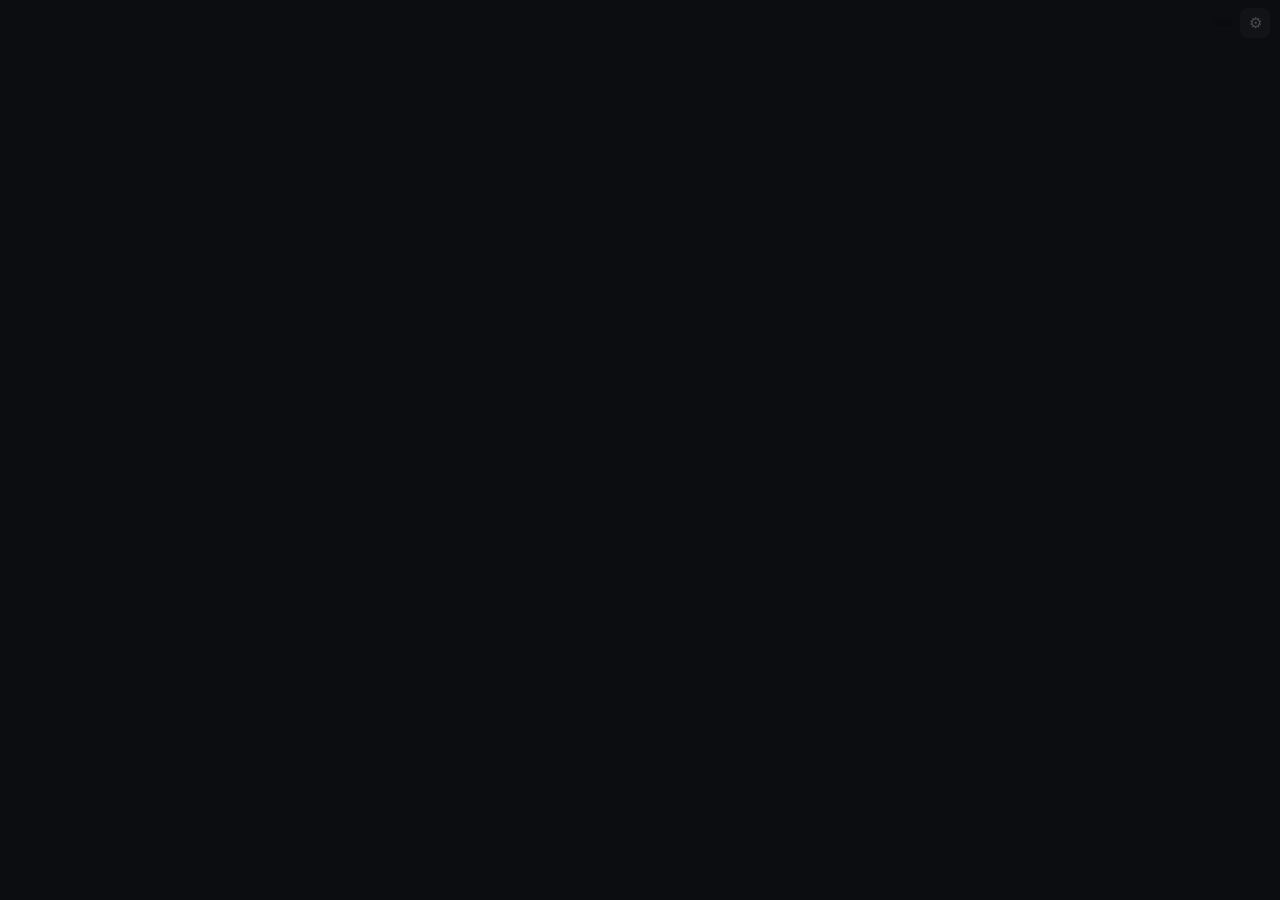
==== api/web/live.html @ dcc01b4a "CamWay: primer respaldo del codigo fuente Servidor (api: FastAPI + MediaMTX), app del TV (tvapp), cl" ====
<!doctype html>
<html lang="es">
<head>
<meta charset="utf-8">
<meta name="viewport" content="width=device-width,initial-scale=1,viewport-fit=cover">
<title>CamWay — En vivo</title>
<style>
  :root{ --bg:#0b0d11; --line:#1c222c; --fg:#e7ecf3; --mut:#8b96a7; --acc:#2ad4e0; --bad:#ef4444; }
  *{box-sizing:border-box}
  html,body{margin:0;height:100%;background:var(--bg);color:var(--fg);
    font:14px system-ui,Segoe UI,Roboto,sans-serif;overflow:hidden;user-select:none}
  /* rejilla: llena la ventana; 2x2 para 4 cámaras, se adapta a más/menos */
  #grid{position:fixed;inset:0;display:grid;gap:3px;padding:3px;
    grid-template-columns:repeat(var(--cols,2),1fr);
    grid-auto-rows:1fr}
  .cell{position:relative;background:#000;border-radius:6px;overflow:hidden;cursor:pointer}
  .cell video{width:100%;height:100%;object-fit:contain;display:block;background:#000}
  .cell .name{position:absolute;left:0;right:0;bottom:0;padding:5px 9px;font-size:13px;font-weight:600;
    color:#fff;background:linear-gradient(transparent,rgba(0,0,0,.75));pointer-events:none;
    white-space:nowrap;overflow:hidden;text-overflow:ellipsis}
  .cell .state{position:absolute;inset:0;display:flex;align-items:center;justify-content:center;
    color:var(--mut);font-size:13px;gap:10px;flex-direction:column;pointer-events:none}
  .cell .state.hidden{display:none}
  .cell .spin{width:38px;height:38px;border-radius:50%;border:3px solid #222c38;border-top-color:var(--acc);
    animation:spin 1s linear infinite}
  @keyframes spin{to{transform:rotate(360deg)}}
  /* maximizado */
  #max{position:fixed;inset:0;background:#000;z-index:20;display:none}
  #max.on{display:block}
  #max video{width:100%;height:100%;object-fit:contain;background:#000}
  #max .name{position:absolute;left:14px;bottom:12px;font-size:18px;font-weight:700;
    text-shadow:0 1px 4px #000;pointer-events:none}
  #max .hint{position:absolute;right:14px;top:12px;font-size:12px;color:var(--mut);
    background:rgba(0,0,0,.5);padding:4px 9px;border-radius:999px}
  /* barra flotante discreta */
  #bar{position:fixed;right:10px;top:8px;z-index:30;display:flex;align-items:center;gap:8px;
    opacity:.25;transition:opacity .2s}
  #bar:hover{opacity:1}
  #bar .st{font-size:12px;color:var(--mut);background:rgba(0,0,0,.5);padding:3px 9px;border-radius:999px}
  #bar button{border:0;border-radius:8px;background:rgba(255,255,255,.12);color:#fff;
    width:30px;height:30px;font-size:15px;cursor:pointer}
  #bar button:hover{background:rgba(255,255,255,.25)}
  #empty{position:fixed;inset:0;display:none;flex-direction:column;align-items:center;justify-content:center;gap:14px;text-align:center;padding:24px}
  #empty.on{display:flex}
  #empty .logo{font-size:30px;font-weight:800}
  #empty .logo .w{color:var(--acc)}
  #empty a,#empty button{color:#fff;background:var(--acc);border:0;border-radius:8px;padding:9px 16px;font:inherit;cursor:pointer;text-decoration:none}
  #empty .mut{color:var(--mut);max-width:460px}
</style>
</head>
<body>
  <div id="grid"></div>

  <div id="max">
    <video id="max-v" autoplay playsinline muted></video>
    <div class="name" id="max-name"></div>
    <div class="hint">clic para volver a la rejilla</div>
  </div>

  <div id="empty">
    <div class="logo">Cam<span class="w">Way</span></div>
    <div class="mut" id="empty-msg">No hay cámaras configuradas todavía.</div>
    <button id="empty-admin">Agregar cámaras (Administrar)</button>
  </div>

  <div id="bar">
    <span class="st" id="st"></span>
    <button id="btn-admin" title="Administrar / agregar cámaras">⚙</button>
  </div>

  <script src="/static/live.js"></script>
</body>
</html>
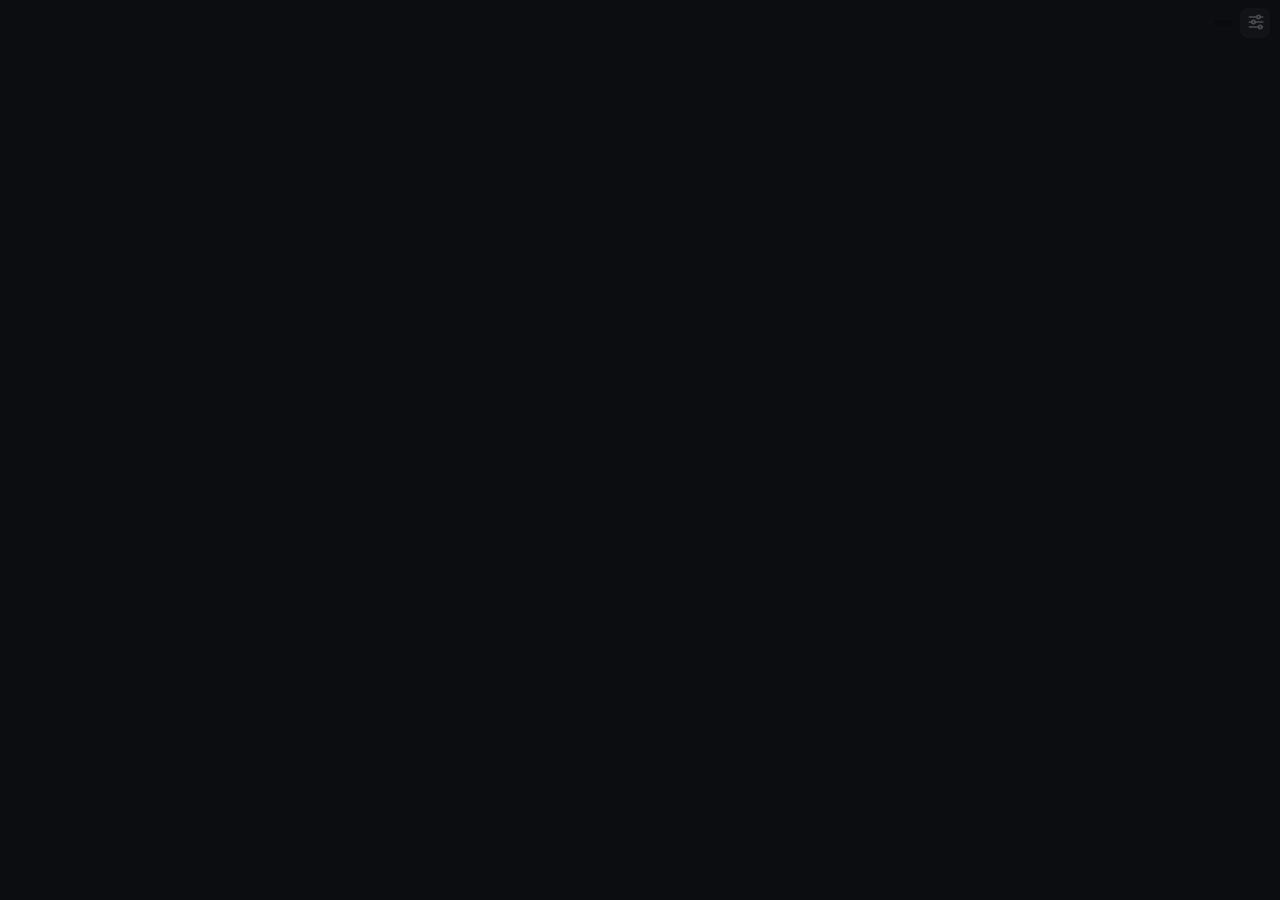
==== commit 66dae526: "Muro: ajSelect al abrir Ajustes (con respaldo) y sin emoji en live.html, tv.html y tv.js Co-Authored" ====
--- a/api/web/live.html
+++ b/api/web/live.html
@@ -65,9 +65,10 @@
 
   <div id="bar">
     <span class="st" id="st"></span>
-    <button id="btn-admin" title="Administrar / agregar cámaras">⚙</button>
+    <button id="btn-admin" title="Administrar / agregar cámaras" aria-label="Administrar / agregar cámaras"><svg width="20" height="20" viewBox="0 0 24 24" fill="none" stroke="currentColor" stroke-width="2" stroke-linecap="round" stroke-linejoin="round" aria-hidden="true" focusable="false"><path d="M4 6h9M17 6h3M4 12h3M11 12h9M4 18h11M19 18h1"/><circle cx="15" cy="6" r="2"/><circle cx="9" cy="12" r="2"/><circle cx="17" cy="18" r="2"/></svg></button>
   </div>
 
-  <script src="/static/live.js"></script>
+  <script src="/static/whep.js?v=2"></script>
+  <script src="/static/live.js?v=2"></script>
 </body>
 </html>
